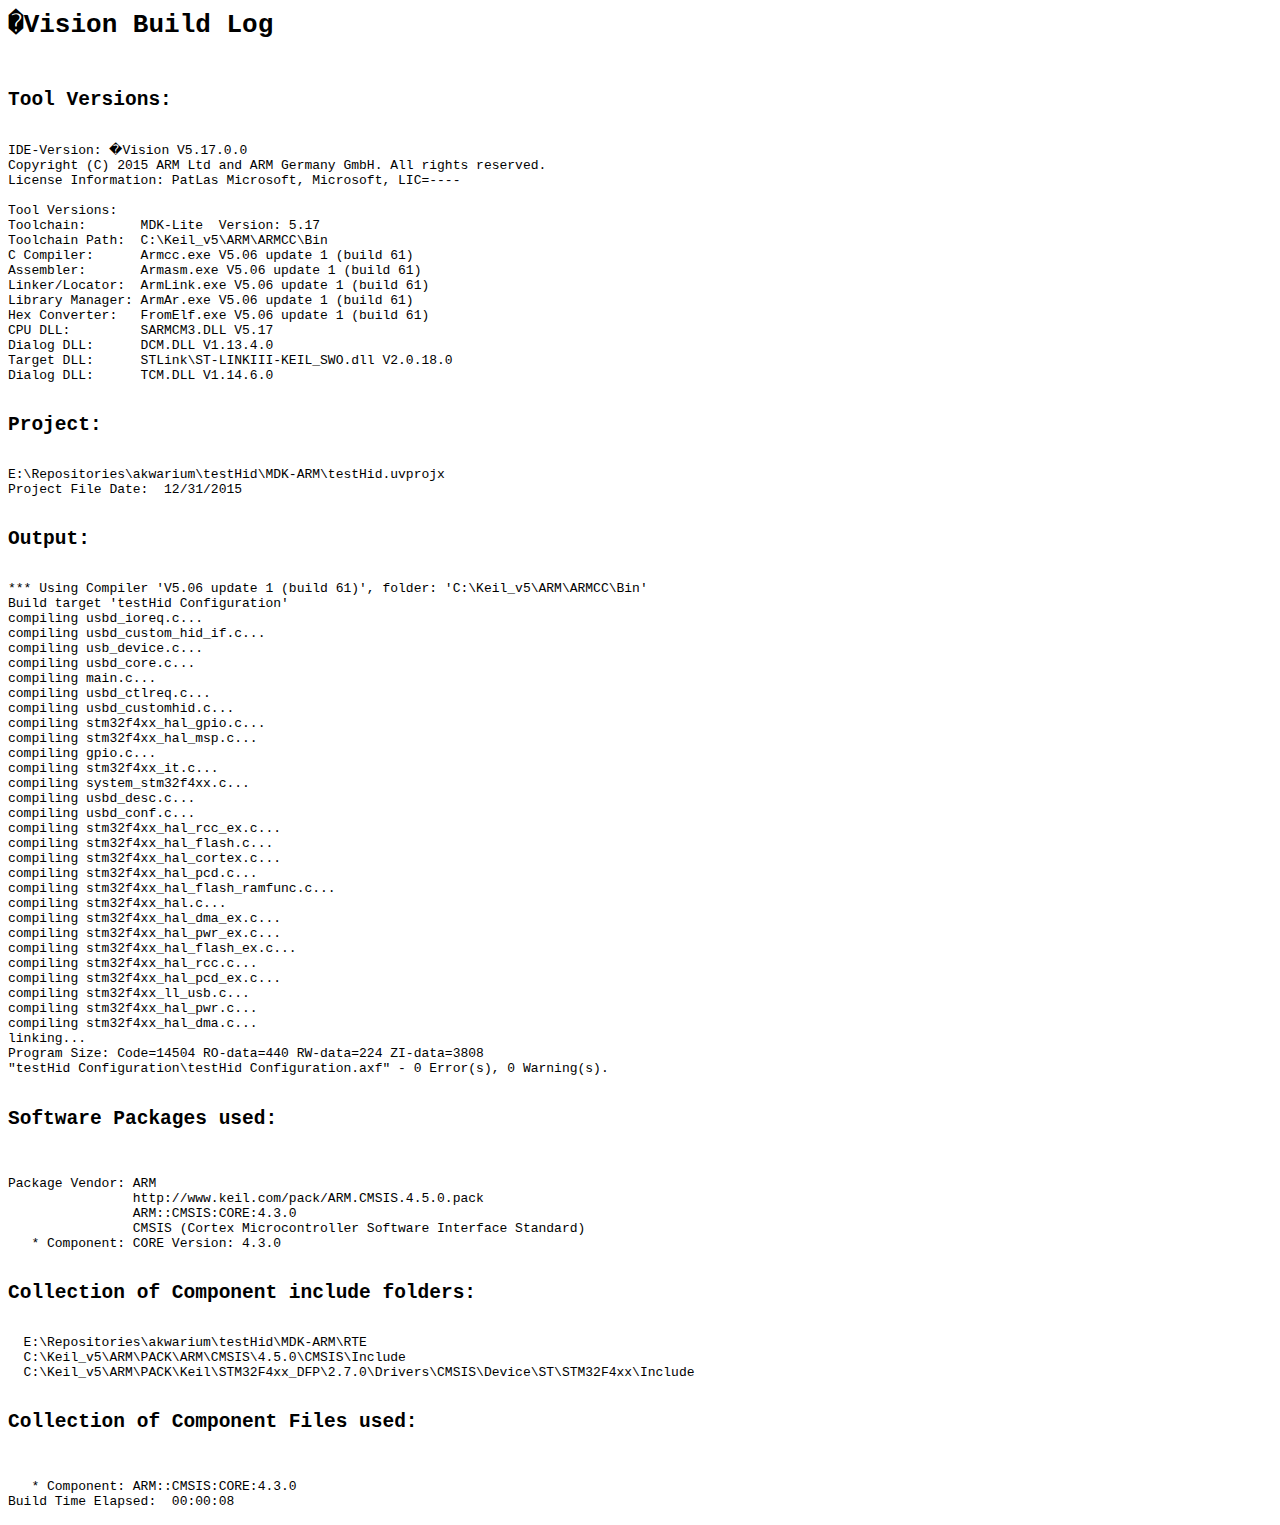
==== testHid/MDK-ARM/testHid Configuration/testHid Configuration.build_log.htm @ 51b8c20b "Initial data commit" ====
<html>
<body>
<pre>
<h1>�Vision Build Log</h1>
<h2>Tool Versions:</h2>
IDE-Version: �Vision V5.17.0.0
Copyright (C) 2015 ARM Ltd and ARM Germany GmbH. All rights reserved.
License Information: PatLas Microsoft, Microsoft, LIC=----
 
Tool Versions:
Toolchain:       MDK-Lite  Version: 5.17
Toolchain Path:  C:\Keil_v5\ARM\ARMCC\Bin
C Compiler:      Armcc.exe V5.06 update 1 (build 61)
Assembler:       Armasm.exe V5.06 update 1 (build 61)
Linker/Locator:  ArmLink.exe V5.06 update 1 (build 61)
Library Manager: ArmAr.exe V5.06 update 1 (build 61)
Hex Converter:   FromElf.exe V5.06 update 1 (build 61)
CPU DLL:         SARMCM3.DLL V5.17
Dialog DLL:      DCM.DLL V1.13.4.0
Target DLL:      STLink\ST-LINKIII-KEIL_SWO.dll V2.0.18.0
Dialog DLL:      TCM.DLL V1.14.6.0
 
<h2>Project:</h2>
E:\Repositories\akwarium\testHid\MDK-ARM\testHid.uvprojx
Project File Date:  12/31/2015

<h2>Output:</h2>
*** Using Compiler 'V5.06 update 1 (build 61)', folder: 'C:\Keil_v5\ARM\ARMCC\Bin'
Build target 'testHid Configuration'
compiling usbd_ioreq.c...
compiling usbd_custom_hid_if.c...
compiling usb_device.c...
compiling usbd_core.c...
compiling main.c...
compiling usbd_ctlreq.c...
compiling usbd_customhid.c...
compiling stm32f4xx_hal_gpio.c...
compiling stm32f4xx_hal_msp.c...
compiling gpio.c...
compiling stm32f4xx_it.c...
compiling system_stm32f4xx.c...
compiling usbd_desc.c...
compiling usbd_conf.c...
compiling stm32f4xx_hal_rcc_ex.c...
compiling stm32f4xx_hal_flash.c...
compiling stm32f4xx_hal_cortex.c...
compiling stm32f4xx_hal_pcd.c...
compiling stm32f4xx_hal_flash_ramfunc.c...
compiling stm32f4xx_hal.c...
compiling stm32f4xx_hal_dma_ex.c...
compiling stm32f4xx_hal_pwr_ex.c...
compiling stm32f4xx_hal_flash_ex.c...
compiling stm32f4xx_hal_rcc.c...
compiling stm32f4xx_hal_pcd_ex.c...
compiling stm32f4xx_ll_usb.c...
compiling stm32f4xx_hal_pwr.c...
compiling stm32f4xx_hal_dma.c...
linking...
Program Size: Code=14504 RO-data=440 RW-data=224 ZI-data=3808  
"testHid Configuration\testHid Configuration.axf" - 0 Error(s), 0 Warning(s).

<h2>Software Packages used:</h2>

Package Vendor: ARM
                http://www.keil.com/pack/ARM.CMSIS.4.5.0.pack
                ARM::CMSIS:CORE:4.3.0
                CMSIS (Cortex Microcontroller Software Interface Standard)
   * Component: CORE Version: 4.3.0

<h2>Collection of Component include folders:</h2>
  E:\Repositories\akwarium\testHid\MDK-ARM\RTE
  C:\Keil_v5\ARM\PACK\ARM\CMSIS\4.5.0\CMSIS\Include
  C:\Keil_v5\ARM\PACK\Keil\STM32F4xx_DFP\2.7.0\Drivers\CMSIS\Device\ST\STM32F4xx\Include

<h2>Collection of Component Files used:</h2>

   * Component: ARM::CMSIS:CORE:4.3.0
Build Time Elapsed:  00:00:08
</pre>
</body>
</html>
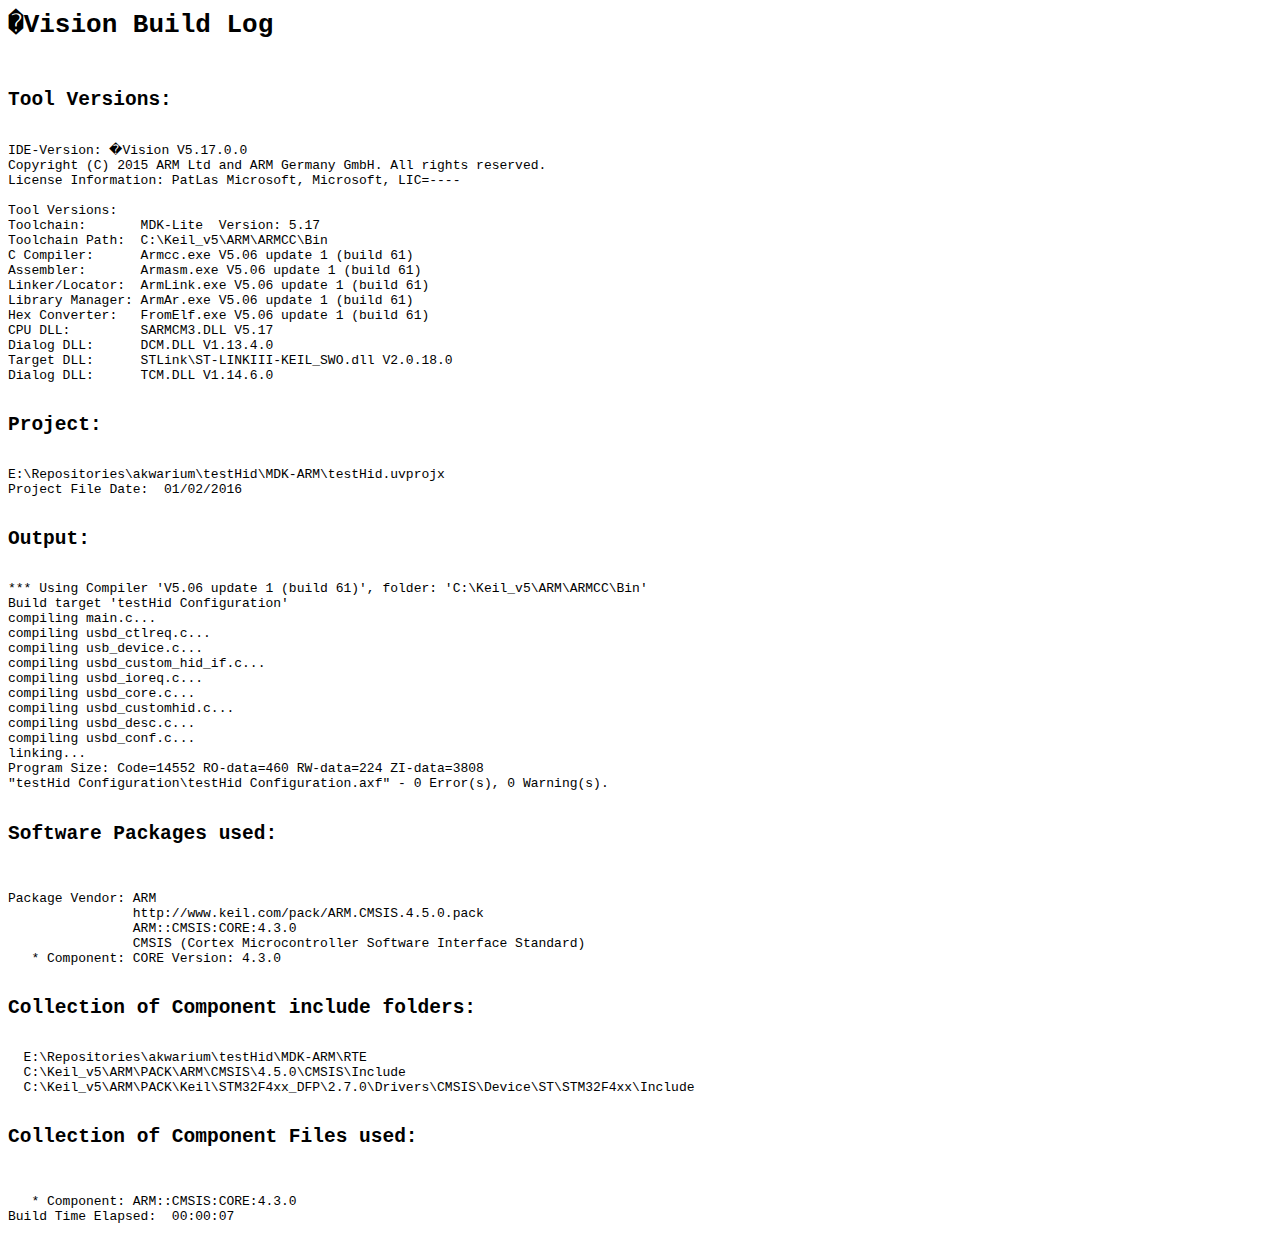
==== commit ca3fc6c3: "Resize endpoint data size to 64B. Read communication works" ====
--- a/testHid/MDK-ARM/testHid Configuration/testHid Configuration.build_log.htm
+++ b/testHid/MDK-ARM/testHid Configuration/testHid Configuration.build_log.htm
@@ -22,41 +22,22 @@
  
 <h2>Project:</h2>
 E:\Repositories\akwarium\testHid\MDK-ARM\testHid.uvprojx
-Project File Date:  12/31/2015
+Project File Date:  01/02/2016
 
 <h2>Output:</h2>
 *** Using Compiler 'V5.06 update 1 (build 61)', folder: 'C:\Keil_v5\ARM\ARMCC\Bin'
 Build target 'testHid Configuration'
-compiling usbd_ioreq.c...
-compiling usbd_custom_hid_if.c...
-compiling usb_device.c...
-compiling usbd_core.c...
 compiling main.c...
 compiling usbd_ctlreq.c...
+compiling usb_device.c...
+compiling usbd_custom_hid_if.c...
+compiling usbd_ioreq.c...
+compiling usbd_core.c...
 compiling usbd_customhid.c...
-compiling stm32f4xx_hal_gpio.c...
-compiling stm32f4xx_hal_msp.c...
-compiling gpio.c...
-compiling stm32f4xx_it.c...
-compiling system_stm32f4xx.c...
 compiling usbd_desc.c...
 compiling usbd_conf.c...
-compiling stm32f4xx_hal_rcc_ex.c...
-compiling stm32f4xx_hal_flash.c...
-compiling stm32f4xx_hal_cortex.c...
-compiling stm32f4xx_hal_pcd.c...
-compiling stm32f4xx_hal_flash_ramfunc.c...
-compiling stm32f4xx_hal.c...
-compiling stm32f4xx_hal_dma_ex.c...
-compiling stm32f4xx_hal_pwr_ex.c...
-compiling stm32f4xx_hal_flash_ex.c...
-compiling stm32f4xx_hal_rcc.c...
-compiling stm32f4xx_hal_pcd_ex.c...
-compiling stm32f4xx_ll_usb.c...
-compiling stm32f4xx_hal_pwr.c...
-compiling stm32f4xx_hal_dma.c...
 linking...
-Program Size: Code=14504 RO-data=440 RW-data=224 ZI-data=3808  
+Program Size: Code=14552 RO-data=460 RW-data=224 ZI-data=3808  
 "testHid Configuration\testHid Configuration.axf" - 0 Error(s), 0 Warning(s).
 
 <h2>Software Packages used:</h2>
@@ -75,7 +56,7 @@
 <h2>Collection of Component Files used:</h2>
 
    * Component: ARM::CMSIS:CORE:4.3.0
-Build Time Elapsed:  00:00:08
+Build Time Elapsed:  00:00:07
 </pre>
 </body>
 </html>
